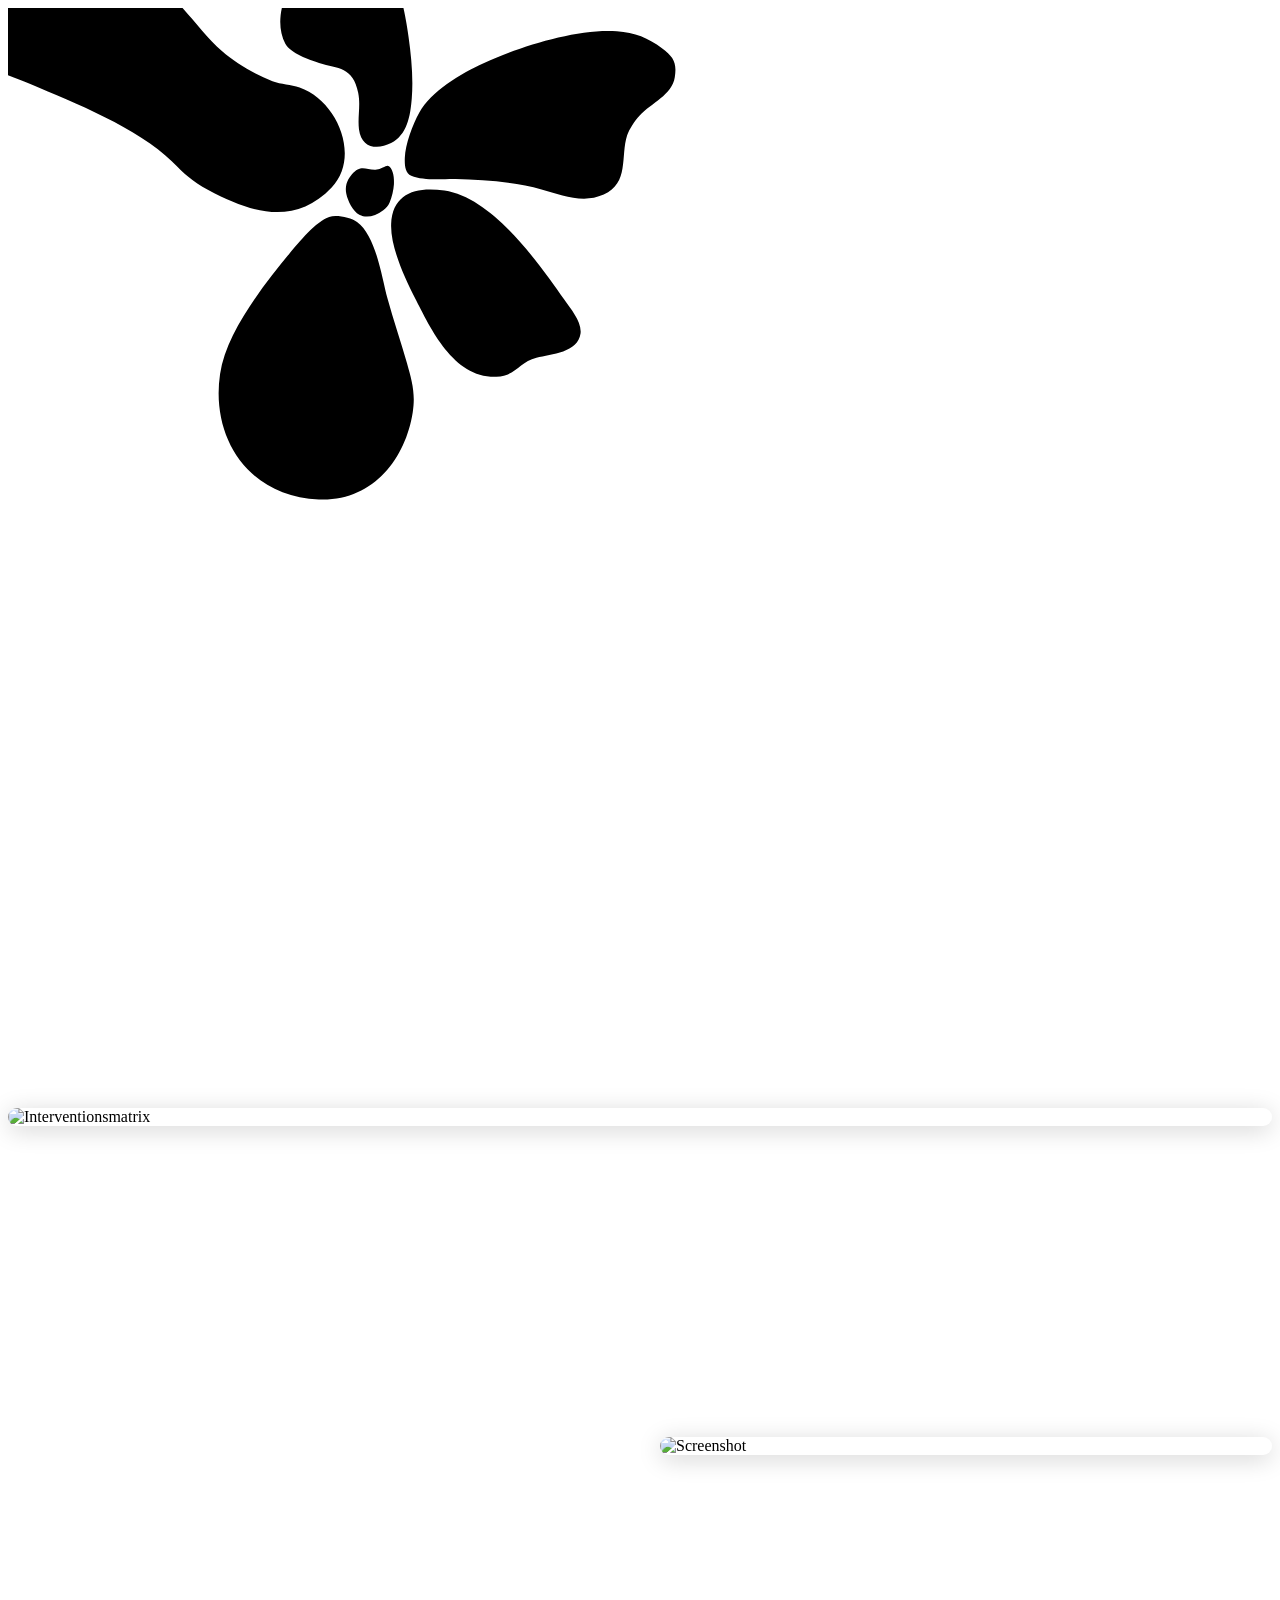
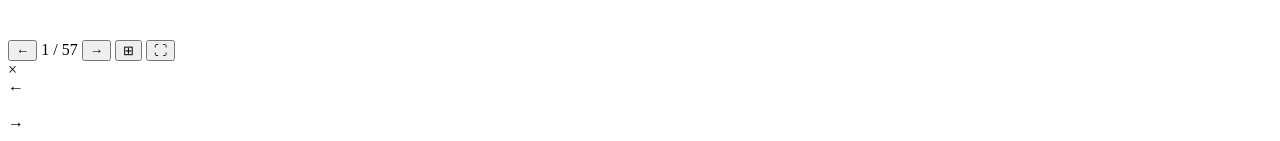
==== images/index.html @ 81c4c4a7 "Add files via upload" ====
<!DOCTYPE html>
<html lang="de">
<head>
  <meta charset="UTF-8">
  <meta name="viewport" content="width=device-width, initial-scale=1.0">
  <title>Räume für jeden – Präsentation</title>

  <!-- Fonts (1:1 von der Original-Website) -->
  <link href="https://fonts.googleapis.com/css2?family=Atkinson+Hyperlegible:ital,wght@0,400;0,700;1,400;1,700&display=swap" rel="stylesheet">
  <link href="https://fonts.googleapis.com/css2?family=IBM+Plex+Sans:ital,wght@0,400;0,500;0,600;0,700;1,400&display=swap" rel="stylesheet">
  <link href="https://fonts.googleapis.com/css2?family=Space+Grotesk:wght@400;500;600&display=swap" rel="stylesheet">
  <link href="https://api.fontshare.com/v2/css?f[]=clash-display@400,500,600,700&display=swap" rel="stylesheet">

  <!-- Reveal.js -->
  <link rel="stylesheet" href="https://cdn.jsdelivr.net/npm/reveal.js@4.6.1/dist/reveal.css">
  <link rel="stylesheet" href="https://cdn.jsdelivr.net/npm/reveal.js@4.6.1/dist/theme/white.css">



  <!-- Unser CSS -->
  <link rel="stylesheet" href="presentation.css">

  <script type="module" src="https://ajax.googleapis.com/ajax/libs/model-viewer/4.1.0/model-viewer.min.js"></script>

  <style>
    /* ═══════════════════════════════════════════════════════
       NOTFALL-FIX: Schriftgrößen sofort kleiner
       ═══════════════════════════════════════════════════════ */
    
    /* Basis-Texte */
    .reveal p, .reveal li, .reveal ul, .reveal ol { 
      font-size: 32px !important; 
      line-height: 1.45 !important; 
    }
    
    /* Hypothesen-Liste (hat inline-Style im HTML) */
    #hypotheses-list { 
      font-size: 32px !important; 
      line-height: 1.6 !important; 
      margin-top: 1.5em !important; 
    }
    #hypotheses-list li { 
      margin-bottom: 0.6em !important; 
      font-size: 32px !important;
    }
    
    /* Partner-Text (wird per JS mit 1.3em eingefügt) */
    #partner-text p { 
      font-size: 32px !important; 
      line-height: 1.45 !important; 
      margin-bottom: 0.6em !important;
    }
    
    /* Listen-Folien (Rückblick, Ausgangssituation) */
    .content-list li { 
      font-size: 32px !important; 
      padding: 6px 0 !important; 
      line-height: 1.45 !important;
    }
    
    /* Design-Steps */
    .design-steps li { 
      font-size: 32px !important; 
      padding: 8px 0 8px 50px !important; 
    }
    
    /* Result-Cards */
    .result-card .result-text { font-size: 32px !important; }
    
    /* Goldnuggets */
    .nugget-card p { font-size: 32px !important; }
    
    /* Schlussfolie */
    .key-learnings li, .outlook-list li { 
      font-size: 32px !important; 
      padding: 6px 0 !important; 
    }
    
    /* Dannenmann */
    .dannenmann-center-content, .dannenmann-bottom-text { 
      font-size: 32px !important; 
      line-height: 1.45 !important; 
    }
    
    /* Slot-Beispiele mit Text */
    .slot-columns-2 p, .slot-columns-3 p { 
      font-size: 32px !important; 
      line-height: 1.45 !important; 
    }
  </style>
  
</head>
<body>

  <!-- HERO BACKGROUND (SVG Shapes, 1:1 von der Website) -->
  <div class="hero-bg">
    <svg id="hero-svg" viewBox="0 0 2000 1200" preserveAspectRatio="xMidYMid slice">
      <path class="shape shape-1" d="M963.4,36.83c28.47,2.02,49.78,10.6,71.36,26.75,18.29,13.67,23.85,22.56,20.29,45.99-4.27,28.11-37.12,40.78-55.53,60.44-7.57,8.08-16.54,21.36-19.84,31.52-10.77,33.12,3.61,75.58-37.06,93.74-33.61,15-67.1.11-98.38-8.23-42.08-11.24-91.63-15.65-135.95-16.31-21.26-.32-50.95,3.03-70.24-5.17-10.54-4.48-10.51-19.18-10.15-28.93.76-20.76,12.17-52.13,22.74-71.02,19.22-34.29,65.57-61.72,101.82-78.26,58.1-26.52,147.44-54.99,210.95-50.48h0Z" fill="var(--hero-orange)"/>
      <path class="shape shape-2" d="M445.73,387.94c13.19-16.07,42.34-51.22,62.44-57.42,11.93-3.68,34.37,1.04,44.07,7.94,29.91,21.33,39,86.96,48.14,120.79,9.34,34.53,21.28,68.31,30.95,102.71,7.91,28.1,13.71,48.23,9.03,78.01-11.58,73.68-63.32,141.27-148.49,137.64-113.16-4.83-171.16-98.82-156.32-198.43,9.78-65.6,67.41-139.09,110.18-191.26h-.01Z" fill="var(--hero-lightblue)"/>
      <path class="shape shape-3" d="M211.08-50.36c51.54,19.02,86.07,82.96,127.39,118.57,22.4,19.32,52.71,37.44,80,47.51,13.89,5.14,29.07,5.15,42.92,9.98,59.89,20.95,96.98,109.54,50.71,158.15-57.81,60.71-125.57,41.45-195.22,4.09-26.57-14.25-37.03-24.67-57.77-45.38-52.43-52.4-155.49-93.6-222.86-122.09-16.5-6.96-37.18-13.71-52.54-21.28C-50.37,82.41-50.86,34.12-29.75,8.79,13.71-43.42,146.68-74.16,211.1-50.37h-.02Z" fill="var(--hero-orange)"/>
      <path class="shape shape-4" d="M638.86,143.32c-2.2,27.41-7.28,57.74-32.69,70.47-22.31,11.19-47.25,7.86-50.85-22.05-2.34-19.44,2.88-37.3-1.22-57.73-8.36-41.5-31.65-37.7-61.93-47.12-15.27-4.75-45.08-15.23-53.35-30.32-25.01-45.63,12.33-125.1,58.8-139.03,25.32-7.59,74.59-8.28,95.12,8.1,24.92,19.89,36.41,86.75,41.17,120.94,4.37,31.38,7.55,64.28,4.95,96.76h0Z" fill="var(--hero-darkblue)"/>
      <path class="shape shape-5" d="M606.23,341.69c2.12-49.18,40.07-59.57,84.43-52.79,76.34,11.66,147.26,112.6,189.44,172.34,10.41,14.74,28.22,35.81,25.82,53.99-3.98,30.11-45.91,32.57-69.75,38.37-27.19,6.59-32.57,28.91-63.31,29.91-67.34,2.16-103.15-74.28-129.33-125.56-16.39-32.11-38.79-80.95-37.26-116.26h-.03Z" fill="var(--hero-lightblue)"/>
      <path class="shape shape-6" d="M593.81,319.89c-12.87,9.16-25.79,13.34-37.96,7.17-9.97-5.05-18.39-22.26-20.48-32.81-2.09-10.55-.2-20.77,8.54-30.8,14.38-16.5,22.03-7.17,37.35-7.53,7.12-.17,9.65-2.44,16.09-5.33,3.08-1.38,3.92-1.34,6.03.35,6.55,5.24,7.9,19.48,7.28,28.06-.61,8.5-3.04,20.85-7,29.24-2.36,5-4.92,8.13-9.85,11.64h0Z" fill="var(--hero-pink)"/>
    </svg>
  </div>

  <!-- REVEAL.JS PRÄSENTATION -->
  <div class="reveal" id="presentation">
    <div class="slides">

      <!-- 01: TITEL -->
      <section class="slide-title">
        <div class="slide-content">
          <h1 id="title-main"></h1>
          <p class="subtitle" id="title-sub"></p>
          <p class="meta" id="title-meta"></p>
        </div>
      </section>

      <!-- 02: UNSERE CI -->
      <section class="slide-ci">
        <div class="slide-content">
          <h2 id="ci-title"></h2>
          <p class="ci-motto" id="ci-motto"></p>
          <div class="ci-layout">
            <div class="ci-colors" id="ci-colors"></div>
            <div class="ci-fonts">
              <div class="ci-font-card">
                <h3 class="ci-font-name" id="ci-font1-name"></h3>
                <p class="ci-font-sample" id="ci-font1-sample"></p>
              </div>
              <div class="ci-font-card">
                <h3 class="ci-font-name" id="ci-font2-name"></h3>
                <p class="ci-font-sample" id="ci-font2-sample"></p>
              </div>
            </div>
          </div>
        </div>
      </section>

      <!-- 02a: CI – IFRAME -->
      <section class="slide-ci-iframe">
        <div class="slide-content">
          <h2 id="ci-iframe-title"></h2>
          <p class="ci-motto" id="ci-iframe-motto"></p>
          <div class="ci-iframe-wrapper">
            <iframe id="ci-iframe" src="" frameborder="0"></iframe>
          </div>
        </div>
      </section>
      <!-- 03: PARTNER -->
           <section class="slide-content-page">
            <div class="slide-content" style="display:flex; flex-direction:column; height:100%;">
              <h2 id="partner-title"></h2>
              <div id="partner-text" style="margin-bottom:2em;"></div>
              <div id="partner-images" style="display:grid; grid-template-columns:repeat(3,1fr); gap:20px; margin-top:auto;"></div>
            </div>
          </section>

          <!-- 05: AUSGANGSSITUATION -->
          <section class="slide-content-page">
            <div class="slide-content">
              <h2 id="situation-title"></h2>
              <div style="display:grid; grid-template-columns:1fr 1fr; gap:40px; align-items:start; margin-top:2em;">
                <div id="situation-text"></div>
                <div id="situation-images" style="display:grid; grid-template-columns:1fr 1fr; gap:16px;"></div>
              </div>
            </div>
          </section>

           <!-- 07: 3 HYPOTHESEN -->
           <section class="slide-content-page">
            <div class="slide-content">
              <h2 id="hypotheses-title"></h2>
              <ul id="hypotheses-list" style="list-style:none; padding:0; margin-top:3em; font-size:1.3em; line-height:2.2; color:#333;"></ul>
            </div>
          </section>

      <!-- 08: INTERVENTIONSMATRIX -->
      <section class="slide-matrix">
        <div class="slide-content">
          <h2 id="matrix-title"></h2>
          <img src="images/interventionsmatrix.png" alt="Interventionsmatrix" style="width:100%; max-height:750px; object-fit:cover; border-radius:16px; box-shadow:0 4px 24px rgba(0,0,0,0.18); display:block; margin-top:24px;">
        </div>
      </section>

      <!-- 08a: LIVE-DEMO (INCEPTION – Website in der Präsentation) -->
      <section class="slide-inception">
        <div class="slide-content">
          <h2 id="inception-title"></h2>
          <div class="inception-frame" id="inception-frame">
            <iframe id="inception-iframe" src="" frameborder="0" allowfullscreen></iframe>
          </div>
        </div>
      </section>

      <!-- 09a: INTERVIEW (Bild links | iframe rechts) -->
<section class="slot-columns-2 slide-interview">
  <div class="slide-content">
    <h2 id="example-k-title"></h2>
    <div>
      <div id="example-k-slot1"></div>
      <div id="example-k-slot2"></div>
    </div>
  </div>
</section>

<!-- ============================================ -->
<!-- INTERVENTION 01 – DANNENMANN (NEU)          -->
<!-- ============================================ -->

<!-- DANNENMANN-INTRO: Titel + Bild -->
<section class="slot-columns-2">
  <div class="slide-content">
    <h2 id="dannenmann-intro-title"></h2>
    <div>
      <div id="dannenmann-intro-slot1"></div>
      <div id="dannenmann-intro-slot2"></div>
    </div>
  </div>
</section>

<!-- DANNENMANN-HEBELHYPOTHESE -->
<section class="slide-content-page">
  <div class="slide-content">
    <h2 id="dannenmann-hebelhypothese-title"></h2>
    <div id="dannenmann-hebelhypothese-text" style="margin-top:1.5em; font-size:1.3em; line-height:1.6;"></div>
  </div>
</section>

<!-- DANNENMANN-HEBEL: 3 Karten (Hebel / Interventionstyp / Zielgruppe) -->
<section class="slot-columns-3">
  <div class="slide-content">
    <h2 id="dannenmann-hebel-title"></h2>
    <div>
      <div id="dannenmann-hebel-slot1"></div>
      <div id="dannenmann-hebel-slot2"></div>
      <div id="dannenmann-hebel-slot3"></div>
    </div>
  </div>
</section>

<!-- DANNENMANN-LOGIK: Liste + Bild -->
<section class="slot-columns-2">
  <div class="slide-content">
    <h2 id="dannenmann-logik-title"></h2>
    <div>
      <div id="dannenmann-logik-slot1"></div>
      <div id="dannenmann-logik-slot2"></div>
    </div>
  </div>
</section>

<!-- DANNENMANN-GESTALTUNG: Gestaltungskonzept + Bild -->
<section class="slot-columns-2">
  <div class="slide-content">
    <h2 id="dannenmann-gestaltung-title"></h2>
    <div>
      <div id="dannenmann-gestaltung-slot1"></div>
      <div id="dannenmann-gestaltung-slot2"></div>
    </div>
  </div>
</section>

<!-- ============================================ -->
<!-- DANNENMANN 2: 2×2 Grid (bereits vorhanden, hierher verschoben) -->
<!-- ============================================ -->
<section class="slide-dannenmann slide-dannenmann-grid">
  <div class="slide-content">
    <h2 id="dannenmann2-title"></h2>
    <div class="dannenmann-grid-2x2">
      <div class="dannenmann-cell dannenmann-image">
        <img id="dannenmann2-img" src="" alt="">
      </div>
      <div class="dannenmann-cell dannenmann-model">
        <model-viewer id="dannenmann2-model1" src="" alt="" camera-controls auto-rotate></model-viewer>
      </div>
      <div class="dannenmann-cell dannenmann-model">
        <model-viewer id="dannenmann2-model2" src="" alt="" camera-controls auto-rotate></model-viewer>
      </div>
     <div class="dannenmann-cell">
<img id="dannenmann2-gif" src="" alt="">
</div>
    </div>
  </div>
</section>

<!-- ============================================ -->
<!-- DANNENMANN 3: Bilder oben, Text unten (bereits vorhanden, hierher verschoben) -->
<!-- ============================================ -->
<section class="slide-dannenmann slide-dannenmann-topimages">
  <div class="slide-content">
    <h2 id="dannenmann3-title"></h2>
    <div class="dannenmann-images-row">
      <img id="dannenmann3-img1" src="" alt="">
      <img id="dannenmann3-img2" src="" alt="">
      <img id="dannenmann3-img3" src="" alt="">
    </div>
    <div class="dannenmann-bottom-text" id="dannenmann3-text"></div>
  </div>
</section>

<!-- DANNENMANN-MODELLIERUNG/VALIDIERUNG -->
<section class="slot-columns-3">
  <div class="slide-content">
    <h2 id="dannenmann-modellierung-validierung-title"></h2>
    <div>
      <div id="dannenmann-modellierung-validierung-slot1"></div>
      <div id="dannenmann-modellierung-validierung-slot2"></div>
      <div id="dannenmann-modellierung-validierung-slot3"></div>
    </div>
  </div>
</section>

<!-- DANNENMANN-ERGEBNIS -->
<section class="slide-content-page">
  <div class="slide-content">
    <h2 id="dannenmann-ergebnis-title"></h2>
    <div id="dannenmann-ergebnis-text" style="margin-top:1.5em; font-size:1.3em; line-height:1.6;"></div>
  </div>
</section>

<!-- ERGEBNIS PRESSEABTEILUNG -->
<section class="slide-content-page">
  <div class="slide-content">
    <h2 id="presseabteilung-title"></h2>
    <div style="display:grid; grid-template-columns:1fr 1fr; gap:40px; align-items:start; margin-top:2em;">
      <div id="presseabteilung-text"></div>
      <img id="presseabteilung-image" src="images/screenshot.png" alt="Screenshot" style="width:100%; border-radius:16px; box-shadow:0 4px 24px rgba(0,0,0,0.18); display:block;">
    </div>
  </div>
</section>

<!-- ============================================ -->
<!-- ENDE INTERVENTION 01 – DANNENMANN            -->
<!-- ============================================ -->

<!-- BEISPIEL L: slot-columns-2 (Text + Bild) -->
<section class="slot-columns-2">
  <div class="slide-content">
    <h2 id="example-l-title"></h2>
    <div>
      <div id="example-l-slot1"></div>
      <div id="example-l-slot2"></div>
    </div>
  </div>
</section>

<!-- BUSHALTESTELLE-HEBELHYPOTHESE -->
<section class="slide-content-page">
  <div class="slide-content">
    <h2 id="bushaltestelle-hebelhypothese-title"></h2>
    <div id="bushaltestelle-hebelhypothese-text" style="margin-top:1.5em; font-size:1.3em; line-height:1.6;"></div>
  </div>
</section>

<!-- BEISPIEL n: slot-columns-3 (3 Karten) -->
<section class="slot-columns-3">
  <div class="slide-content">
    <h2 id="example-n-title"></h2>
    <div>
      <div id="example-n-slot1"></div>
      <div id="example-n-slot2"></div>
      <div id="example-n-slot3"></div>
    </div>
  </div>
</section>

<!-- BEISPIEL m: slot-columns-2 (Text + Bild) -->
<section class="slot-columns-2">
  <div class="slide-content">
    <h2 id="example-m-title"></h2>
    <div>
      <div id="example-m-slot1"></div>
      <div id="example-m-slot2"></div>
    </div>
  </div>
</section>

<!-- NEU: GESTALTUNGSKONZEPT BUSHALTESTELLE (nach Folie 23) -->
<section class="slot-columns-2">
  <div class="slide-content">
    <h2 id="bushaltestelle-gestaltung-title"></h2>
    <div>
      <div id="bushaltestelle-gestaltung-slot1"></div>
      <div id="bushaltestelle-gestaltung-slot2"></div>
    </div>
  </div>
</section>

<!-- BEISPIEL o: Intervention Bushaltestelle (slot-columns-3) – VERSCHOBEN nach Folie 21 -->
<section class="slot-columns-3">
  <div class="slide-content">
    <h2 id="example-o-title"></h2>
    <div>
      <div id="example-o-slot1"></div>
      <div id="example-o-slot2"></div>
      <div id="example-o-slot3"></div>
    </div>
  </div>
</section>

      <!-- ============================================ -->
      <!-- NEU: ÖFFNUNG 1 (3×2 Bild-Grid)               -->
      <!-- ============================================ -->
      <section class="slot-grid-3x2">
        <div class="slide-content">
          <h2 id="oeffnung1-title"></h2>
          <div>
            <div id="oeffnung1-slot1"></div>
            <div id="oeffnung1-slot2"></div>
            <div id="oeffnung1-slot3"></div>
            <div id="oeffnung1-slot4"></div>
            <div id="oeffnung1-slot5"></div>
            <div id="oeffnung1-slot6"></div>
          </div>
        </div>
      </section>

      <!-- ============================================ -->
      <!-- NEU: ÖFFNUNG 2 (3×2 Bild-Grid)               -->
      <!-- ============================================ -->
      <section class="slot-grid-3x2">
        <div class="slide-content">
          <h2 id="oeffnung2-title"></h2>
          <div>
            <div id="oeffnung2-slot1"></div>
            <div id="oeffnung2-slot2"></div>
            <div id="oeffnung2-slot3"></div>
            <div id="oeffnung2-slot4"></div>
            <div id="oeffnung2-slot5"></div>
            <div id="oeffnung2-slot6"></div>
          </div>
        </div>
      </section>

      <!-- ============================================ -->
      <!-- NEU: ÖFFNUNG 3 (3×2 Bild-Grid)               -->
      <!-- ============================================ -->
      <section class="slot-grid-3x2">
        <div class="slide-content">
          <h2 id="oeffnung3-title"></h2>
          <div>
            <div id="oeffnung3-slot1"></div>
            <div id="oeffnung3-slot2"></div>
            <div id="oeffnung3-slot3"></div>
            <div id="oeffnung3-slot4"></div>
            <div id="oeffnung3-slot5"></div>
            <div id="oeffnung3-slot6"></div>
          </div>
        </div>
      </section>


            <!-- ============================================ -->
      <!-- NEU: SCHLIESSUNG (2×2 Bild-Grid)              -->
      <!-- ============================================ -->
      <section class="slot-grid-2x2">
        <div class="slide-content">
          <h2 id="schliessung-title"></h2>
          <div>
            <div id="schliessung-slot1"></div>
            <div id="schliessung-slot2"></div>
            <div id="schliessung-slot3"></div>
            <div id="schliessung-slot4"></div>
          </div>
        </div>
      </section>

            <!-- ============================================ -->
      <!-- NEU: AUFKLÄRUNG (2 Bilder links | iframe rechts) -->
      <!-- ============================================ -->
      <section class="slot-columns-2 slide-aufklaerung">
        <div class="slide-content">
          <h2 id="aufklaerung-title"></h2>
          <div>
            <div id="aufklaerung-slot1"></div>
            <div id="aufklaerung-slot2"></div>
          </div>
        </div>
      </section>

            <!-- ============================================ -->
      <!-- NEU: MODELLIERUNG / VALIDIERUNG -->
      <!-- ============================================ -->
      <section class="slot-columns-3">
        <div class="slide-content">
          <h2 id="modellierung-validierung-title"></h2>
          <div>
            <div id="modellierung-validierung-slot1"></div>
            <div id="modellierung-validierung-slot2"></div>
            <div id="modellierung-validierung-slot3"></div>
          </div>
        </div>
      </section>

            <!-- ============================================ -->
      <!-- NEU: ERGEBNISSE BUSHALTESTELLE (Tag 1 / Tag 2 / Tag 3) -->
      <!-- ============================================ -->
      <section class="slot-columns-3">
        <div class="slide-content">
          <h2 id="ergebnisse-bushaltestelle-title"></h2>
          <div>
            <div id="ergebnisse-bushaltestelle-slot1"></div>
            <div id="ergebnisse-bushaltestelle-slot2"></div>
            <div id="ergebnisse-bushaltestelle-slot3"></div>
          </div>
        </div>
      </section>

      <!-- ============================================ -->
      <!-- INTERVENTION 03 – ROLLENTAUSCH (NEU)         -->
      <!-- ============================================ -->

      <!-- ROLLENTAUSCH-INTRO: Titel + Bild -->
      <section class="slot-columns-2">
        <div class="slide-content">
          <h2 id="rollentausch-intro-title"></h2>
          <div>
            <div id="rollentausch-intro-slot1"></div>
            <div id="rollentausch-intro-slot2"></div>
          </div>
        </div>
      </section>

      <!-- ROLLENTAUSCH-HEBELHYPOTHESE -->
      <section class="slide-content-page">
        <div class="slide-content">
          <h2 id="rollentausch-hebelhypothese-title"></h2>
          <div id="rollentausch-hebelhypothese-text" style="margin-top:1.5em; font-size:1.3em; line-height:1.6;"></div>
        </div>
      </section>

      <!-- ROLLENTAUSCH-HEBEL: 3 Karten (Hebel / Interventionstyp / Zielgruppe) -->
      <section class="slot-columns-3">
        <div class="slide-content">
          <h2 id="rollentausch-hebel-title"></h2>
          <div>
            <div id="rollentausch-hebel-slot1"></div>
            <div id="rollentausch-hebel-slot2"></div>
            <div id="rollentausch-hebel-slot3"></div>
          </div>
        </div>
      </section>

      <!-- ROLLENTAUSCH-LOGIK: Liste + Bild -->
      <section class="slot-columns-2">
        <div class="slide-content">
          <h2 id="rollentausch-logik-title"></h2>
          <div>
            <div id="rollentausch-logik-slot1"></div>
            <div id="rollentausch-logik-slot2"></div>
          </div>
        </div>
      </section>

      <!-- ROLLENTAUSCH-GESTALTUNG: Gestaltungskonzept + Bild -->
      <section class="slot-columns-2">
        <div class="slide-content">
          <h2 id="rollentausch-gestaltung-title"></h2>
          <div>
            <div id="rollentausch-gestaltung-slot1"></div>
            <div id="rollentausch-gestaltung-slot2"></div>
          </div>
        </div>
      </section>

      <!-- ROLLENTAUSCH-ABLAUF 1: 3 Bilder -->
      <section class="slot-columns-3">
        <div class="slide-content">
          <h2 id="rollentausch-ablauf1-title"></h2>
          <div>
            <div id="rollentausch-ablauf1-slot1"></div>
            <div id="rollentausch-ablauf1-slot2"></div>
            <div id="rollentausch-ablauf1-slot3"></div>
          </div>
        </div>
      </section>

      <!-- ROLLENTAUSCH-ABLAUF 2: 3×2 Bild-Grid mit Bildunterschriften -->
      <section class="slot-grid-3x2">
        <div class="slide-content">
          <h2 id="rollentausch-ablauf2-title"></h2>
          <div>
            <div id="rollentausch-ablauf2-slot1"></div>
            <div id="rollentausch-ablauf2-slot2"></div>
            <div id="rollentausch-ablauf2-slot3"></div>
            <div id="rollentausch-ablauf2-slot4"></div>
            <div id="rollentausch-ablauf2-slot5"></div>
            <div id="rollentausch-ablauf2-slot6"></div>
          </div>
        </div>
      </section>

      <!-- ROLLENTAUSCH-ABLAUF 3: 2 Bilder -->
      <section class="slot-columns-2">
        <div class="slide-content">
          <h2 id="rollentausch-ablauf3-title"></h2>
          <div>
            <div id="rollentausch-ablauf3-slot1"></div>
            <div id="rollentausch-ablauf3-slot2"></div>
          </div>
        </div>
      </section>

      <!-- ROLLENTAUSCH-MODELLIERUNG/VALIDIERUNG -->
      <section class="slot-columns-3">
        <div class="slide-content">
          <h2 id="rollentausch-modellierung-validierung-title"></h2>
          <div>
            <div id="rollentausch-modellierung-validierung-slot1"></div>
            <div id="rollentausch-modellierung-validierung-slot2"></div>
            <div id="rollentausch-modellierung-validierung-slot3"></div>
          </div>
        </div>
      </section>

      <!-- ROLLENTAUSCH-ERGEBNIS-MESSUNG: Text + Diagramm -->
      <section class="slot-columns-2">
        <div class="slide-content">
          <h2 id="rollentausch-ergebnis-messung-title"></h2>
          <div>
            <div id="rollentausch-ergebnis-messung-slot1"></div>
            <div id="rollentausch-ergebnis-messung-slot2"></div>
          </div>
        </div>
      </section>

      <!-- ============================================ -->
      <!-- ENDE INTERVENTION 03 – ROLLENTAUSCH           -->
      <!-- ============================================ -->

      <!-- ============================================ -->
      <!-- INTERVENTION 04 – WERKSTÜCKE (NEU)           -->
      <!-- ============================================ -->

      <!-- WERKSTÜCKE-INTRO: Titel + Bild -->
      <section class="slot-columns-2">
        <div class="slide-content">
          <h2 id="werkstuecke-intro-title"></h2>
          <div>
            <div id="werkstuecke-intro-slot1"></div>
            <div id="werkstuecke-intro-slot2"></div>
          </div>
        </div>
      </section>

      <!-- WERKSTÜCKE-HEBELHYPOTHESE -->
      <section class="slide-content-page">
        <div class="slide-content">
          <h2 id="werkstuecke-hebelhypothese-title"></h2>
          <div id="werkstuecke-hebelhypothese-text" style="margin-top:1.5em; font-size:1.3em; line-height:1.6;"></div>
        </div>
      </section>

      <!-- WERKSTÜCKE-ERGEBNIS: Text + Bild -->
      <section class="slot-columns-2">
        <div class="slide-content">
          <h2 id="werkstuecke-ergebnis-title"></h2>
          <div>
            <div id="werkstuecke-ergebnis-slot1"></div>
            <div id="werkstuecke-ergebnis-slot2"></div>
          </div>
        </div>
      </section>

      <!-- ============================================ -->
      <!-- ENDE INTERVENTION 04 – WERKSTÜCKE             -->
      <!-- ============================================ -->

      <!-- ============================================ -->
      <!-- TEAM & LEARNINGS & PRÄSENZ (NEU)               -->
      <!-- ============================================ -->

      <!-- TEAMPROZESS (NEU) -->
      <section class="slide-content-page slide-team-neu">
        <div class="slide-content">
          <h2 id="team-neu-title"></h2>
          <div id="team-neu-html"></div>
        </div>
      </section>

      <!-- LEARNINGS (NEU) -->
      <section class="slide-content-page slide-learnings-neu">
        <div class="slide-content">
          <h2 id="learnings-neu-title"></h2>
          <div id="learnings-neu-html"></div>
        </div>
      </section>

      <!-- PRÄSENZ ZEIGEN (NEU) -->
      <section class="slide-content-page slide-praesenz-neu">
        <div class="slide-content">
          <h2 id="praesenz-neu-title"></h2>
          <div id="praesenz-neu-html"></div>
        </div>
      </section>

      <!-- ============================================ -->
      <!-- ENDE TEAM & LEARNINGS & PRÄSENZ                -->
      <!-- ============================================ -->

      <!-- ============================================ -->
      <!-- GOLDNUGGETS (NEU): Text links | Bild rechts   -->
      <!-- ============================================ -->

      <!-- GOLDNUGGET 1 -->
      <section class="slot-columns-2">
        <div class="slide-content">
          <h2 id="goldnugget1-title"></h2>
          <div>
            <div id="goldnugget1-slot1"></div>
            <div id="goldnugget1-slot2"></div>
          </div>
        </div>
      </section>

      <!-- GOLDNUGGET 2 -->
      <section class="slot-columns-2">
        <div class="slide-content">
          <h2 id="goldnugget2-title"></h2>
          <div>
            <div id="goldnugget2-slot1"></div>
            <div id="goldnugget2-slot2"></div>
          </div>
        </div>
      </section>

      <!-- GOLDNUGGET 3 -->
      <section class="slot-columns-2">
        <div class="slide-content">
          <h2 id="goldnugget3-title"></h2>
          <div>
            <div id="goldnugget3-slot1"></div>
            <div id="goldnugget3-slot2"></div>
          </div>
        </div>
      </section>

      <!-- GOLDNUGGET 4 -->
      <section class="slot-columns-2">
        <div class="slide-content">
          <h2 id="goldnugget4-title"></h2>
          <div>
            <div id="goldnugget4-slot1"></div>
            <div id="goldnugget4-slot2"></div>
          </div>
        </div>
      </section>

      <!-- ============================================ -->
      <!-- ENDE GOLDNUGGETS                              -->
      <!-- ============================================ -->

      <!-- ============================================ -->
      <!-- NEU: DANKE + IFRAME (nach Goldnugget 5)       -->
      <!-- ============================================ -->
      <section class="slide-inception slide-thanks">
        <div class="slide-content">
          <h2 id="thanks-title"></h2>
          <div class="inception-frame" id="thanks-frame">
            <iframe id="thanks-iframe" src="" frameborder="0" allowfullscreen></iframe>
          </div>
        </div>
      </section>

    </div>
  </div>

  <!-- NAVIGATION UI -->
  <div class="nav-ui">
    <div class="progress-bar">
      <div class="progress-fill" id="progress-fill"></div>
    </div>
    <div class="nav-controls">
      <button class="nav-btn" id="prev-btn" title="Vorherige (←)">←</button>
      <span class="slide-counter" id="slide-counter">1 / 57</span>
      <button class="nav-btn" id="next-btn" title="Nächste (→)">→</button>
      <span class="nav-divider"></span>
      <button class="nav-btn" id="overview-btn" title="Übersicht (O)">⊞</button>
      <button class="nav-btn" id="fullscreen-btn" title="Vollbild (F)">⛶</button>
    </div>
  </div>

  <!-- LIGHTBOX (Vollbild-Bildansicht) -->
  <!-- Wird per JavaScript eingeblendet wenn man auf ein Galerie-Bild klickt -->
  <div id="gallery-lightbox" class="gallery-lightbox">
    <div class="gallery-lightbox-close" onclick="closeLightbox()">&times;</div>
    <div class="gallery-lightbox-prev" onclick="prevLightbox()">&#8592;</div>
    <img id="gallery-lightbox-img" src="" alt="">
    <div class="gallery-lightbox-next" onclick="nextLightbox()">&#8594;</div>
  </div>

  <!-- SCRIPTS -->
  <script src="https://cdn.jsdelivr.net/npm/reveal.js@4.6.1/dist/reveal.js"></script>
  <script src="presentation-data.js"></script>
  <script src="presentation-data-simple.js"></script>
  <script src="presentation.js"></script>
</body>
</html>
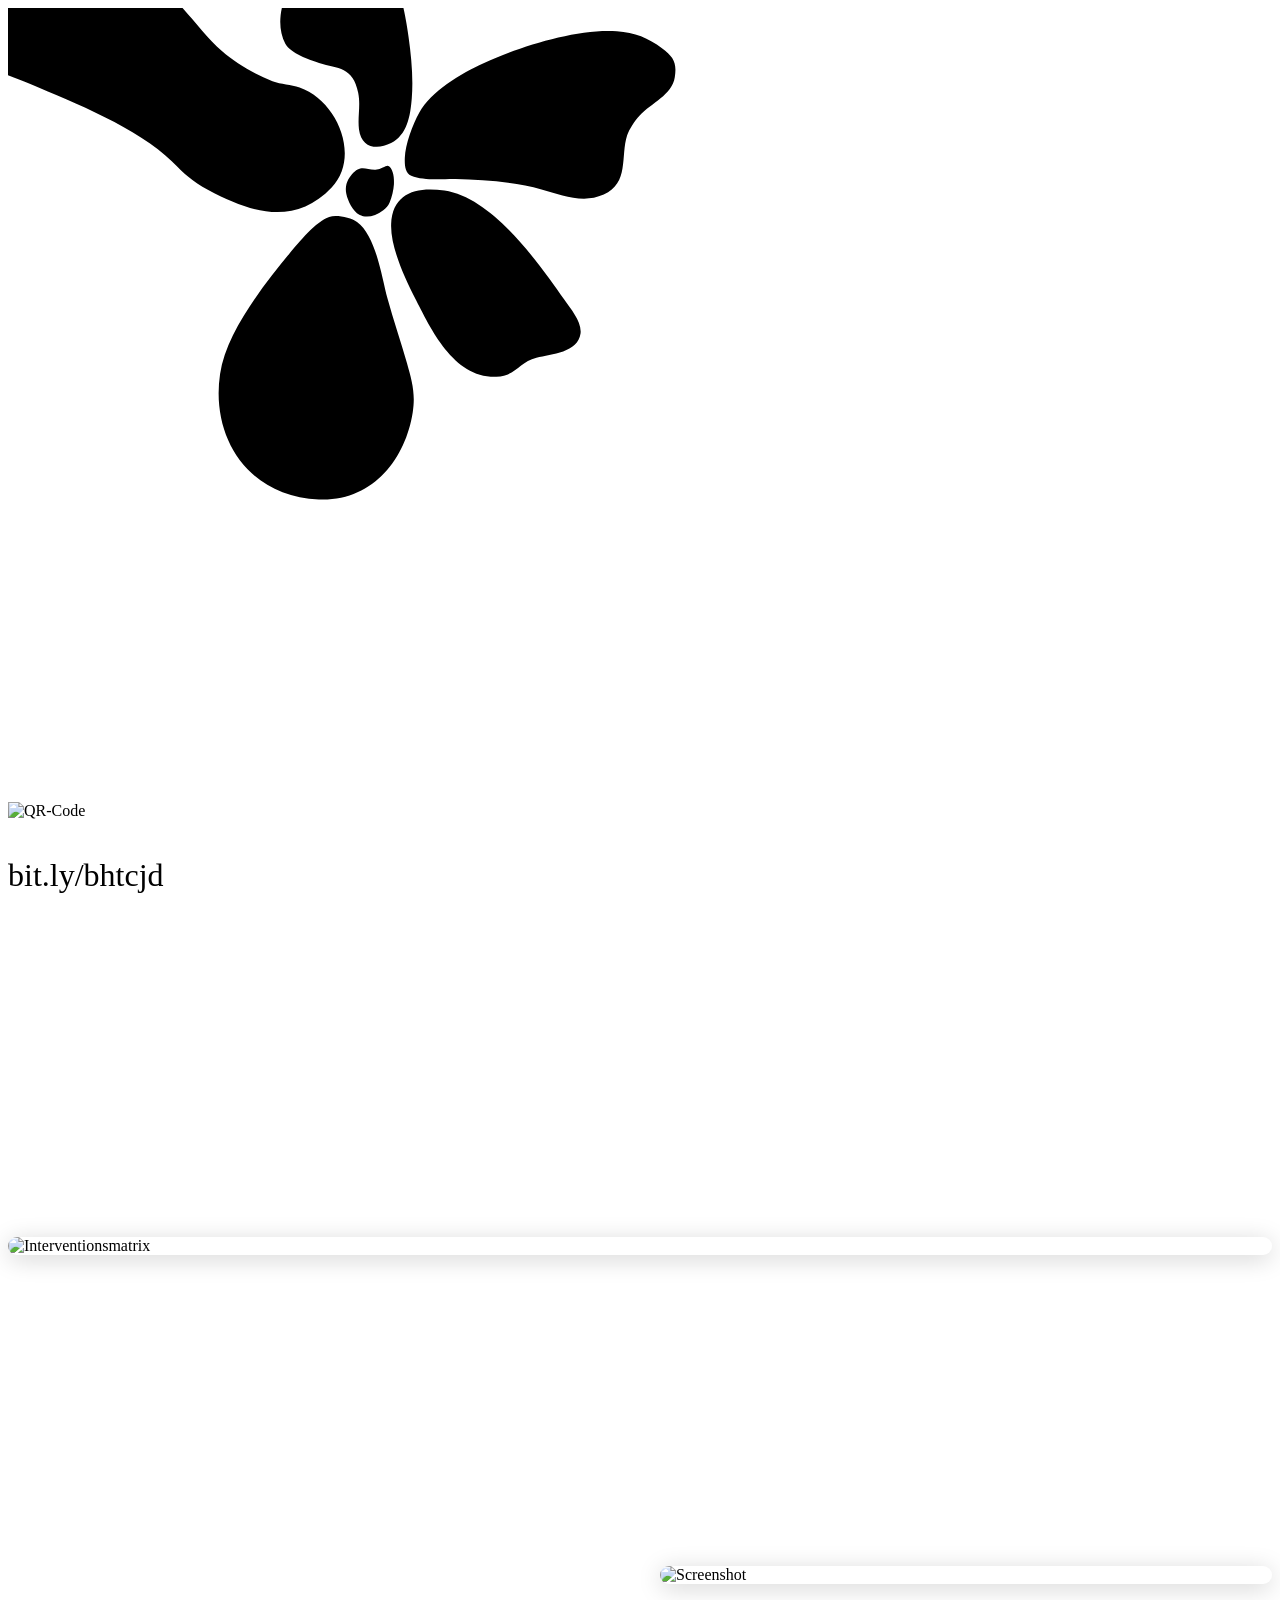
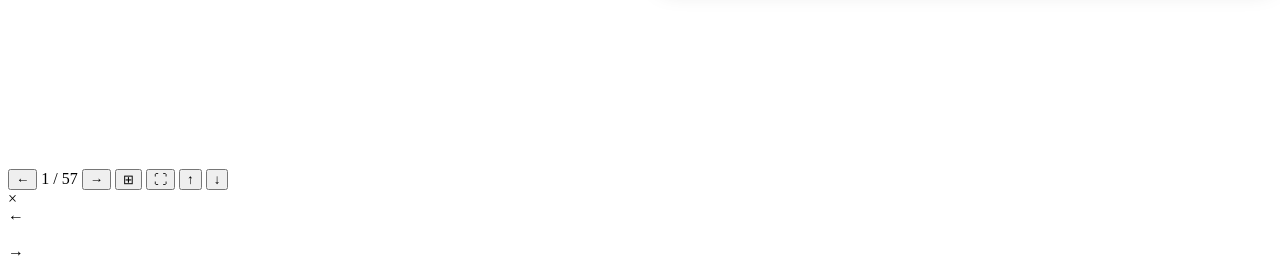
==== commit 60695a84: "Add files via upload" ====
--- a/images/index.html
+++ b/images/index.html
@@ -110,10 +110,16 @@
 
       <!-- 01: TITEL -->
       <section class="slide-title">
-        <div class="slide-content">
-          <h1 id="title-main"></h1>
-          <p class="subtitle" id="title-sub"></p>
-          <p class="meta" id="title-meta"></p>
+        <div class="slide-content slide-title-content">
+          <div class="title-text">
+            <h1 id="title-main"></h1>
+            <p class="subtitle" id="title-sub"></p>
+            <p class="meta" id="title-meta"></p>
+          </div>
+          <div class="title-qr-block">
+            <img class="title-qr" src="images/qr.jpg" alt="QR-Code">
+            <p class="title-qr-link">bit.ly/bhtcjd</p>
+          </div>
         </div>
       </section>
 
@@ -434,23 +440,6 @@
         </div>
       </section>
 
-      <!-- ============================================ -->
-      <!-- NEU: ÖFFNUNG 3 (3×2 Bild-Grid)               -->
-      <!-- ============================================ -->
-      <section class="slot-grid-3x2">
-        <div class="slide-content">
-          <h2 id="oeffnung3-title"></h2>
-          <div>
-            <div id="oeffnung3-slot1"></div>
-            <div id="oeffnung3-slot2"></div>
-            <div id="oeffnung3-slot3"></div>
-            <div id="oeffnung3-slot4"></div>
-            <div id="oeffnung3-slot5"></div>
-            <div id="oeffnung3-slot6"></div>
-          </div>
-        </div>
-      </section>
-
 
             <!-- ============================================ -->
       <!-- NEU: SCHLIESSUNG (2×2 Bild-Grid)              -->
@@ -779,6 +768,9 @@
       <span class="nav-divider"></span>
       <button class="nav-btn" id="overview-btn" title="Übersicht (O)">⊞</button>
       <button class="nav-btn" id="fullscreen-btn" title="Vollbild (F)">⛶</button>
+      <span class="nav-divider"></span>
+      <button class="nav-btn" id="layer-simple-btn" title="Leichte Sprache (↑)">↑</button>
+      <button class="nav-btn" id="layer-standard-btn" title="Zurück zur normalen Sprache (↓)">↓</button>
     </div>
   </div>
 
